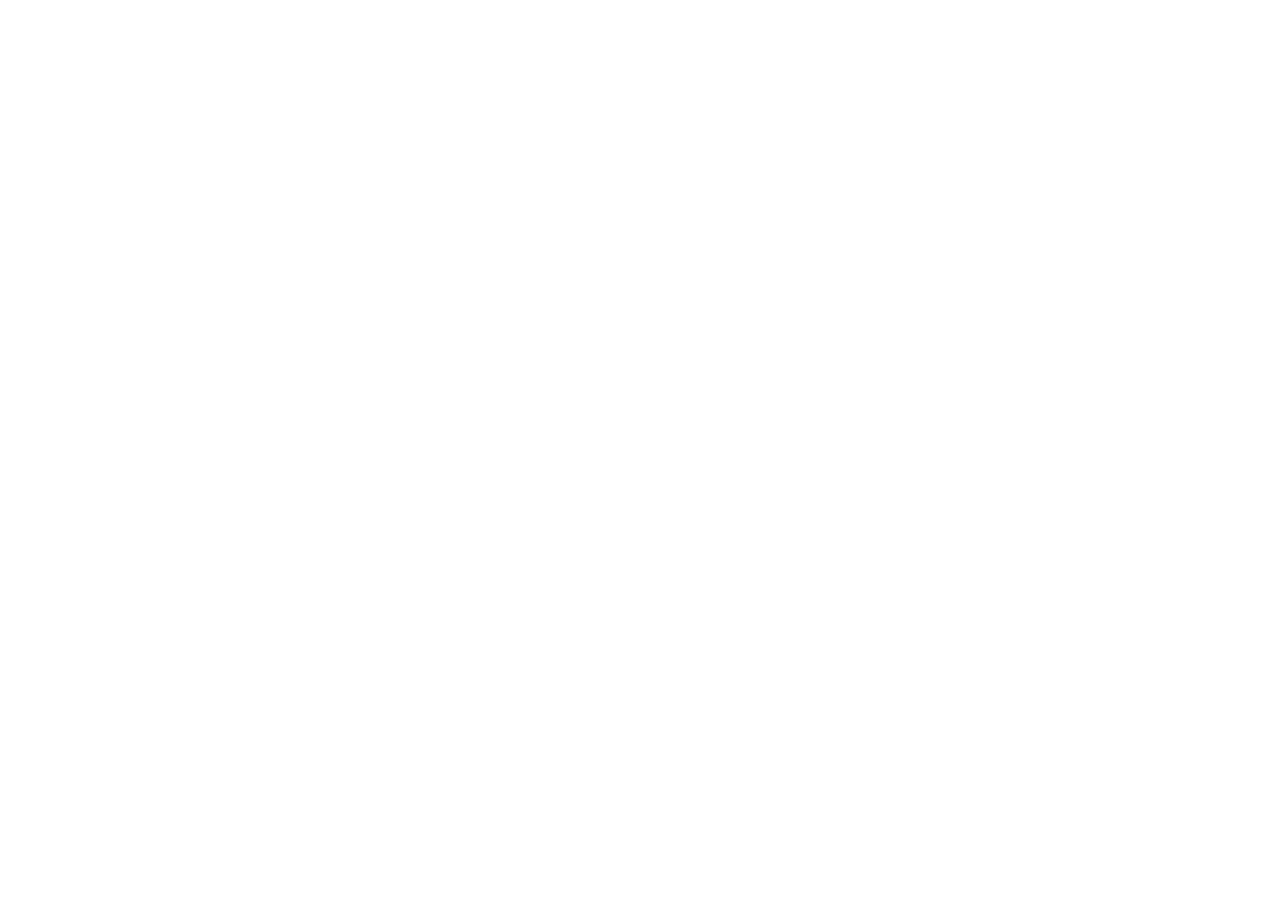
==== docs/index.html @ e9b3380b "docs agregado" ====
<!doctype html><html lang="en"><head><meta charset="utf-8"/><link rel="icon" href="/favicon.ico"/><meta name="viewport" content="width=device-width,initial-scale=1"/><meta name="theme-color" content="#000000"/><meta name="description" content="Web site created using create-react-app"/><link rel="stylesheet" href="https://cdnjs.cloudflare.com/ajax/libs/animate.css/4.1.1/animate.min.css"/><link rel="apple-touch-icon" href="/logo192.png"/><link rel="manifest" href="/manifest.json"/><title>React App</title><script defer="defer" src="/static/js/main.2d91bb65.js"></script><link href="/static/css/main.9828db53.css" rel="stylesheet"></head><body><noscript>You need to enable JavaScript to run this app.</noscript><div id="root"></div></body></html>
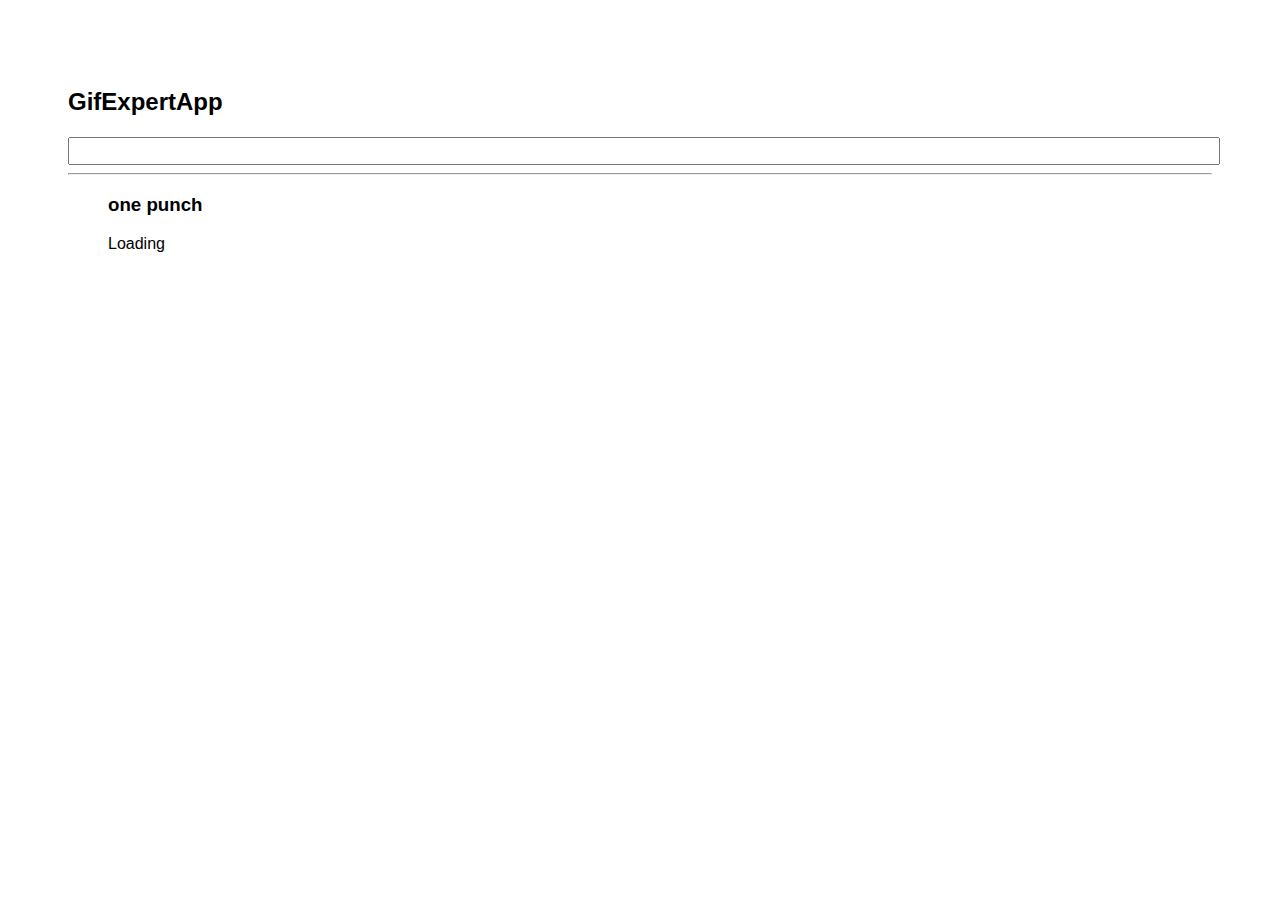
==== commit 3e4e721d: "index html actualizado" ====
--- a/docs/index.html
+++ b/docs/index.html
@@ -1 +1,22 @@
-<!doctype html><html lang="en"><head><meta charset="utf-8"/><link rel="icon" href="/favicon.ico"/><meta name="viewport" content="width=device-width,initial-scale=1"/><meta name="theme-color" content="#000000"/><meta name="description" content="Web site created using create-react-app"/><link rel="stylesheet" href="https://cdnjs.cloudflare.com/ajax/libs/animate.css/4.1.1/animate.min.css"/><link rel="apple-touch-icon" href="/logo192.png"/><link rel="manifest" href="/manifest.json"/><title>React App</title><script defer="defer" src="/static/js/main.2d91bb65.js"></script><link href="/static/css/main.9828db53.css" rel="stylesheet"></head><body><noscript>You need to enable JavaScript to run this app.</noscript><div id="root"></div></body></html>+<!doctype html>
+<html lang="en">
+
+<head>
+    <meta charset="utf-8" />
+    <link rel="icon" href="./favicon.ico" />
+    <meta name="viewport" content="width=device-width,initial-scale=1" />
+    <meta name="theme-color" content="#000000" />
+    <meta name="description" content="Web site created using create-react-app" />
+    <link rel="stylesheet" href="https://cdnjs.cloudflare.com/ajax/libs/animate.css/4.1.1/animate.min.css" />
+    <link rel="apple-touch-icon" href="/logo192.png" />
+    <link rel="manifest" href="./manifest.json" />
+    <title>React App</title>
+    <script defer="defer" src="./static/js/main.2d91bb65.js"></script>
+    <link href="./static/css/main.9828db53.css" rel="stylesheet">
+</head>
+
+<body><noscript>You need to enable JavaScript to run this app.</noscript>
+    <div id="root"></div>
+</body>
+
+</html>--- a/docs/static/css/main.9828db53.css
+++ b/docs/static/css/main.9828db53.css
@@ -0,0 +1,2 @@
+*{font-family:Arial,Helvetica,sans-serif}body{padding:60px}input{font-size:1.2rem;width:100%}.card-grid{display:flex;flex-direction:row;flex-wrap:wrap}.card{align-content:center;border:1px solid grey;border-radius:6px;margin-bottom:10px;margin-right:10px;overflow:hidden}.card p{padding:5px;text-align:center}.card img{height:100%;max-height:170px;width:100%}
+/*# sourceMappingURL=main.9828db53.css.map*/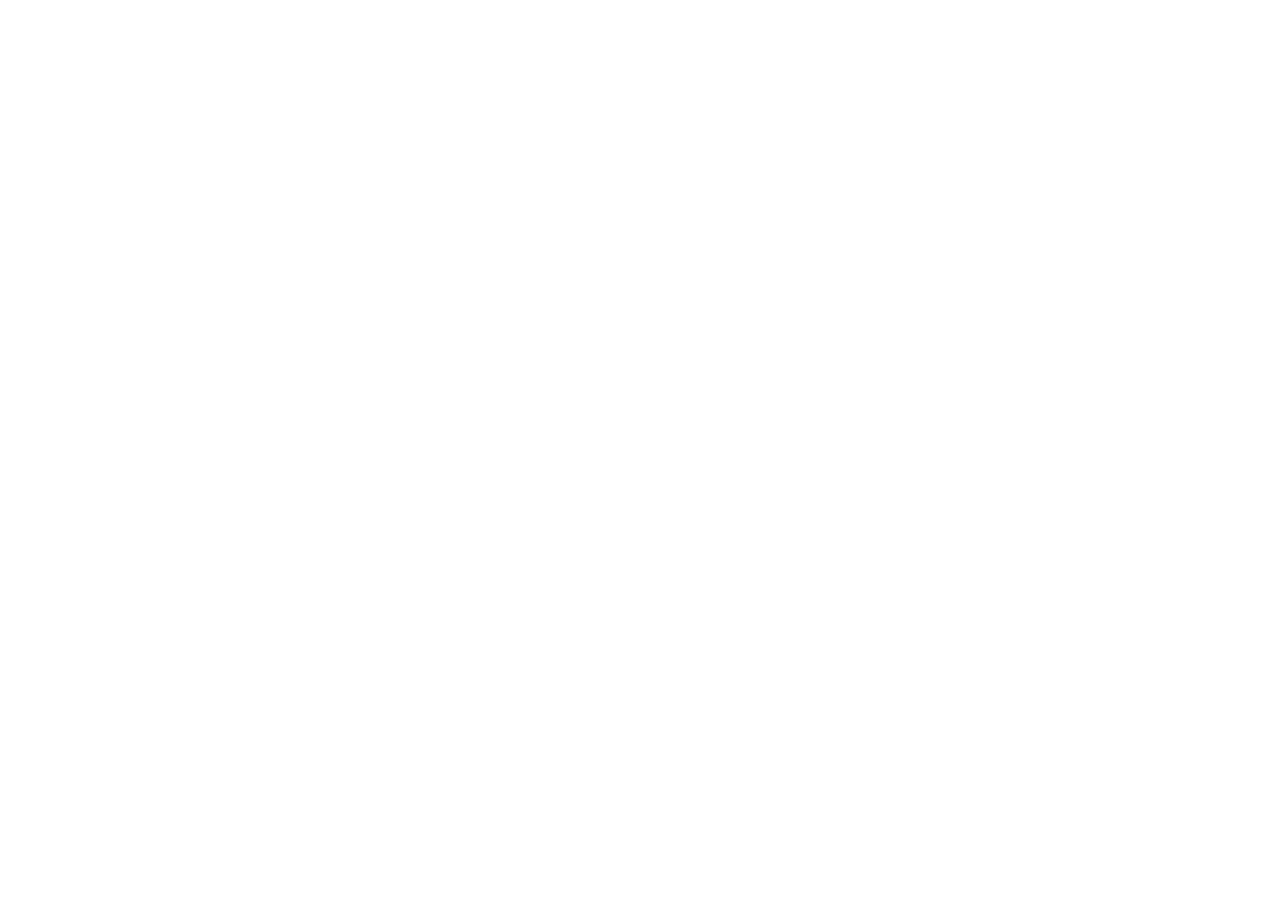
==== commit 149d6ecf: "otro build 2" ====
--- a/docs/index.html
+++ b/docs/index.html
@@ -1,22 +1 @@
-<!doctype html>
-<html lang="en">
-
-<head>
-    <meta charset="utf-8" />
-    <link rel="icon" href="./favicon.ico" />
-    <meta name="viewport" content="width=device-width,initial-scale=1" />
-    <meta name="theme-color" content="#000000" />
-    <meta name="description" content="Web site created using create-react-app" />
-    <link rel="stylesheet" href="https://cdnjs.cloudflare.com/ajax/libs/animate.css/4.1.1/animate.min.css" />
-    <link rel="apple-touch-icon" href="/logo192.png" />
-    <link rel="manifest" href="./manifest.json" />
-    <title>React App</title>
-    <script defer="defer" src="./static/js/main.2d91bb65.js"></script>
-    <link href="./static/css/main.9828db53.css" rel="stylesheet">
-</head>
-
-<body><noscript>You need to enable JavaScript to run this app.</noscript>
-    <div id="root"></div>
-</body>
-
-</html>+<!doctype html><html lang="en"><head><meta charset="utf-8"/><link rel="icon" href="/favicon.ico"/><meta name="viewport" content="width=device-width,initial-scale=1"/><meta name="theme-color" content="#000000"/><meta name="description" content="Web site created using create-react-app"/><link rel="stylesheet" href="https://cdnjs.cloudflare.com/ajax/libs/animate.css/4.1.1/animate.min.css"/><link rel="apple-touch-icon" href="/logo192.png"/><link rel="manifest" href="/manifest.json"/><title>React App</title><script defer="defer" src="/static/js/main.68f029da.js"></script><link href="/static/css/main.9828db53.css" rel="stylesheet"></head><body><noscript>You need to enable JavaScript to run this app.</noscript><div id="root"></div></body></html>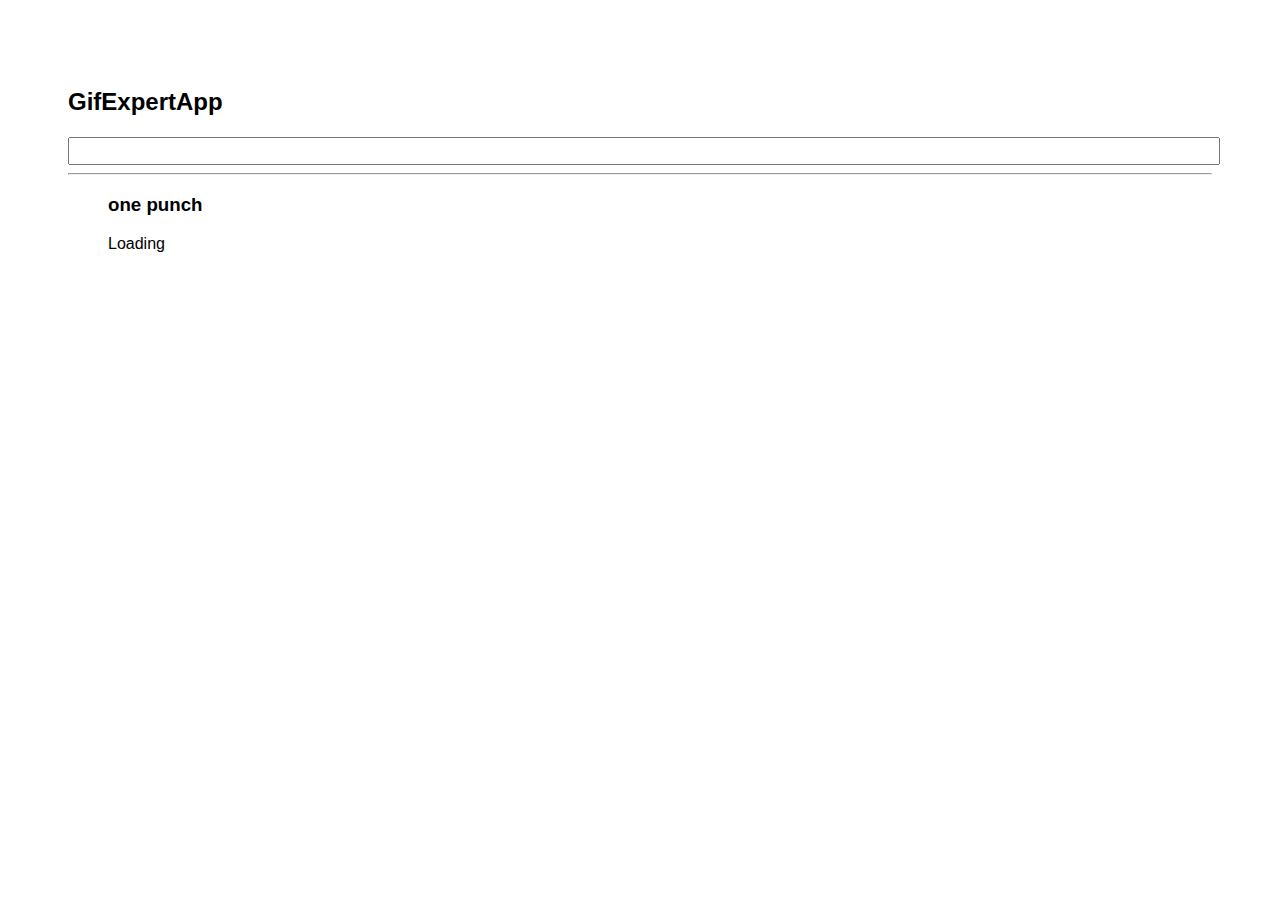
==== commit 5ed65d27: "otro build 3" ====
--- a/docs/index.html
+++ b/docs/index.html
@@ -1 +1,22 @@
-<!doctype html><html lang="en"><head><meta charset="utf-8"/><link rel="icon" href="/favicon.ico"/><meta name="viewport" content="width=device-width,initial-scale=1"/><meta name="theme-color" content="#000000"/><meta name="description" content="Web site created using create-react-app"/><link rel="stylesheet" href="https://cdnjs.cloudflare.com/ajax/libs/animate.css/4.1.1/animate.min.css"/><link rel="apple-touch-icon" href="/logo192.png"/><link rel="manifest" href="/manifest.json"/><title>React App</title><script defer="defer" src="/static/js/main.68f029da.js"></script><link href="/static/css/main.9828db53.css" rel="stylesheet"></head><body><noscript>You need to enable JavaScript to run this app.</noscript><div id="root"></div></body></html>+<!doctype html>
+<html lang="en">
+
+<head>
+    <meta charset="utf-8" />
+    <link rel="icon" href="./favicon.ico" />
+    <meta name="viewport" content="width=device-width,initial-scale=1" />
+    <meta name="theme-color" content="#000000" />
+    <meta name="description" content="Web site created using create-react-app" />
+    <link rel="stylesheet" href="https://cdnjs.cloudflare.com/ajax/libs/animate.css/4.1.1/animate.min.css" />
+    <link rel="apple-touch-icon" href="./logo192.png" />
+    <link rel="manifest" href="./manifest.json" />
+    <title>React App</title>
+    <script defer="defer" src="./static/js/main.68f029da.js"></script>
+    <link href="./static/css/main.9828db53.css" rel="stylesheet">
+</head>
+
+<body><noscript>You need to enable JavaScript to run this app.</noscript>
+    <div id="root"></div>
+</body>
+
+</html>--- a/docs/static/css/main.9828db53.css
+++ b/docs/static/css/main.9828db53.css
@@ -0,0 +1,2 @@
+*{font-family:Arial,Helvetica,sans-serif}body{padding:60px}input{font-size:1.2rem;width:100%}.card-grid{display:flex;flex-direction:row;flex-wrap:wrap}.card{align-content:center;border:1px solid grey;border-radius:6px;margin-bottom:10px;margin-right:10px;overflow:hidden}.card p{padding:5px;text-align:center}.card img{height:100%;max-height:170px;width:100%}
+/*# sourceMappingURL=main.9828db53.css.map*/